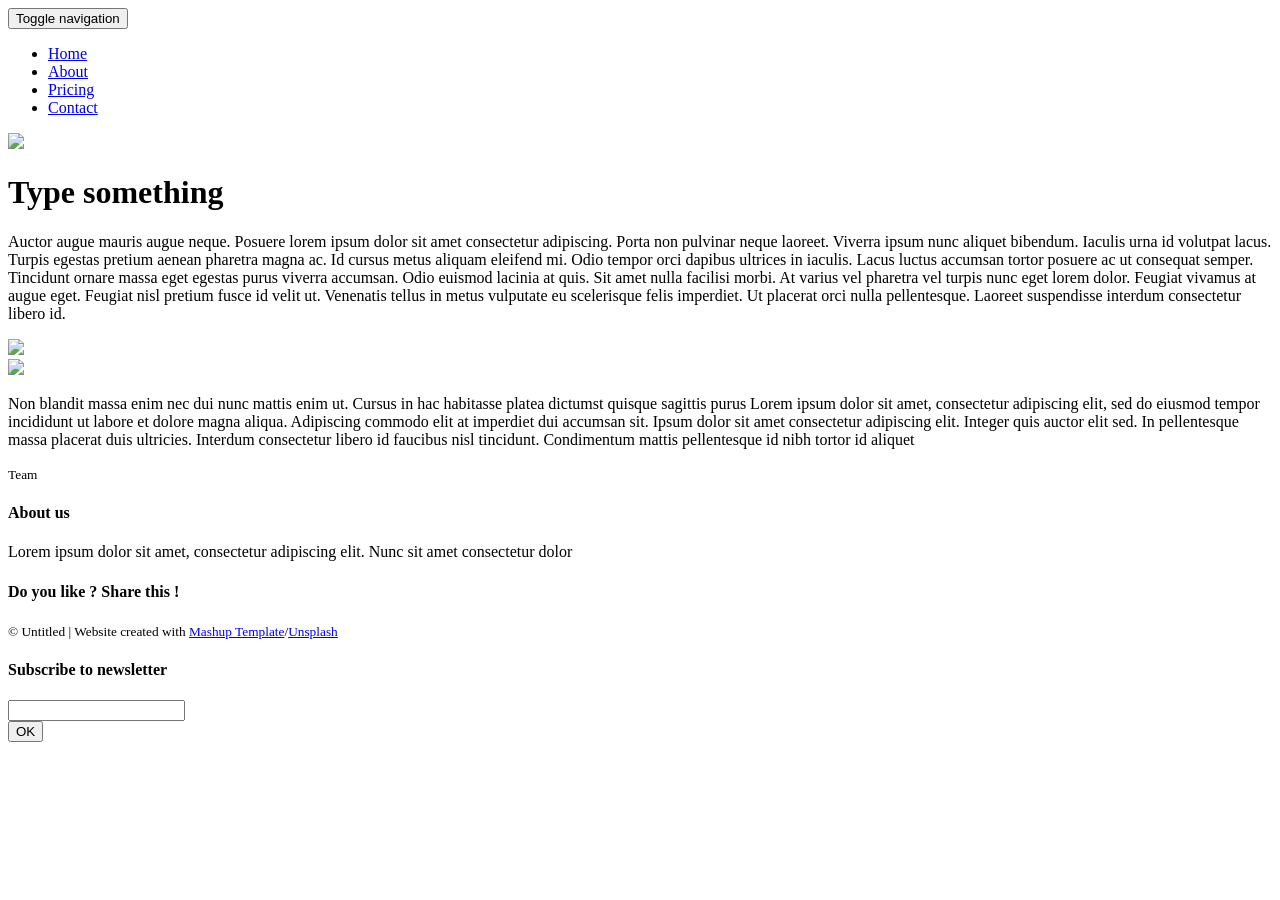
==== templates/about.html @ b899a3d8 "Initial load to Git" ====
<!DOCTYPE html>
<html lang="en">

<head>
  <meta charset="UTF-8">
  <meta content="IE=edge" http-equiv="X-UA-Compatible">
  <meta content="width=device-width,initial-scale=1" name="viewport">
  <meta content="description" name="description">
  <meta name="google" content="notranslate" />
  <meta content="Mashup templates have been developped by Orson.io team" name="author">

  <!-- Disable tap highlight on IE -->
  <meta name="msapplication-tap-highlight" content="no">
  
  <link href="./static/assets/apple-touch-icon.png" rel="apple-touch-icon">
  <link href="./static/assets/favicon.ico" rel="icon">

 

  <title>Title page</title>  

<link href="./static/main.a3f694c0.css" rel="stylesheet"></head>

<body>

 <!-- Add your content of header -->
<header>
  <nav class="navbar  navbar-fixed-top navbar-default">
    <div class="container">
      <div class="navbar-header">
        <button type="button" class="navbar-toggle uarr collapsed" data-toggle="collapse" data-target="#navbar-collapse-uarr">
          <span class="sr-only">Toggle navigation</span>
          <span class="icon-bar"></span>
          <span class="icon-bar"></span>
          <span class="icon-bar"></span>
        </button>
        <a class="navbar-brand" href="./index.html" title="">
          <img src="./static/assets/images/mashuptemplate.svg" class="navbar-logo-img" alt="">
        </a>
      </div>

      <div class="collapse navbar-collapse" id="navbar-collapse-uarr">
        <ul class="nav navbar-nav navbar-right">
          <li><a href="./" title="" class="active">Home</a></li>
          <li><a href="./about.html" title=""> About</a></li>
          <li><a href="./pricing.html" title=""> Pricing </a></li>
          <li><a href="./contact.html" title="">Contact</a></li>
          <!--<li><a href="./components.html" title="">Components</a></li>-->
          <!--<li>
            <p>
              <a href="./download.html" class="btn btn-primary navbar-btn" title="">Download</a>
            </p>
          </li>-->
          
        </ul>
      </div>
    </div>
  </nav>
</header>




<div class="">
    <div class="container">
        <div class="row">

            <div class="col-xs-12">
               <img class="img-responsive" src="./static/assets/images/img-01.jpg">
            </div>
        </div>
    </div>
</div>

<div class="section-container">
    <div class="container">
        <div class="row">
               <div class="col-xs-12 col-md-8 col-md-offset-2">
                    <div class="text-center">
                    <h1>Type something</h1>
                     </div>   
                        <p class="section-container-spacer">Auctor augue mauris augue neque. Posuere lorem ipsum dolor sit amet consectetur adipiscing. Porta
                            non pulvinar neque laoreet. Viverra ipsum nunc aliquet bibendum. Iaculis urna id volutpat lacus.
                            Turpis egestas pretium aenean pharetra magna ac. Id cursus metus aliquam eleifend mi. Odio tempor
                            orci dapibus ultrices in iaculis. Lacus luctus accumsan tortor posuere ac ut consequat semper.
                            Tincidunt ornare massa eget egestas purus viverra accumsan. Odio euismod lacinia at quis. Sit
                            amet nulla facilisi morbi. At varius vel pharetra vel turpis nunc eget lorem dolor. Feugiat vivamus
                            at augue eget. Feugiat nisl pretium fusce id velit ut. Venenatis tellus in metus vulputate eu
                            scelerisque felis imperdiet. Ut placerat orci nulla pellentesque. Laoreet suspendisse interdum
                            consectetur libero id.
                        </p>

                    <div class="row section-container-spacer">
                        <div class="col-md-6">
                            <img class="img-responsive" src="./static/assets/images/img-03.jpg">
                        </div>
                        <div class="col-md-6">
                            <img class="img-responsive" src="./static/assets/images/img-02.jpg">
                        </div>
                    </div>

               </div>
               
                <div class="col-xs-12 col-md-8 col-md-offset-2">
              
                        <p>
                            Non blandit massa enim nec dui nunc mattis enim ut. Cursus in hac habitasse platea dictumst quisque sagittis
                            purus Lorem ipsum dolor sit amet, consectetur adipiscing elit, sed do eiusmod tempor incididunt
                            ut labore et dolore magna aliqua. Adipiscing commodo elit at imperdiet dui accumsan sit. Ipsum
                            dolor sit amet consectetur adipiscing elit. Integer quis auctor elit sed. In pellentesque massa
                            placerat duis ultricies. Interdum consectetur libero id faucibus nisl tincidunt. Condimentum
                            mattis pellentesque id nibh tortor id aliquet</p>
                            <small class="signature pull-right">Team</small>
                </div>
            </div>




        </div>

    </div>



</div>







<footer>
    <div class="section-container footer-container">
        <div class="container">
            <div class="row">
                    <div class="col-md-4">
                        <h4>About us</h4>
                        <p>Lorem ipsum dolor sit amet, consectetur adipiscing elit. Nunc sit amet consectetur dolor</p>
                    </div>

                    <div class="col-md-4">
                        <h4>Do you like ? Share this !</h4>
                        <p>
                            <a href="https://facebook.com/" class="social-round-icon white-round-icon fa-icon" title="">
                            <i class="fa fa-facebook" aria-hidden="true"></i>
                          </a>
                          <a href="https://twitter.com/" class="social-round-icon white-round-icon fa-icon" title="">
                            <i class="fa fa-twitter" aria-hidden="true"></i>
                          </a>
                          <a href="https://www.linkedin.com/" class="social-round-icon white-round-icon fa-icon" title="">
                            <i class="fa fa-linkedin" aria-hidden="true"></i>
                          </a>
                        </p>
                        <p><small>© Untitled | Website created with <a href="http://www.mashup-template.com/" class="link-like-text" title="Create website with free html template">Mashup Template</a>/<a href="http://www.unsplash.com/" class="link-like-text" title="Beautiful Free Images">Unsplash</a></small></p>    
                    </div>

                    <div class="col-md-4">
                        <h4>Subscribe to newsletter</h4>
                        
                        <div class="form-group">
                            <div class="input-group">
                                <input type="text" class="form-control footer-input-text">
                                <div class="input-group-btn">
                                    <button type="button" class="btn btn-primary btn-newsletter ">OK</button>
                                </div>
                            </div>
                        </div>


                    </div>
            </div>
        </div>
    </div>
</footer>

<script>
  document.addEventListener("DOMContentLoaded", function (event) {
    navActivePage();
  });
</script>

<!-- Google Analytics: change UA-XXXXX-X to be your site's ID 

<script>
  (function (i, s, o, g, r, a, m) {
    i['GoogleAnalyticsObject'] = r; i[r] = i[r] || function () {
      (i[r].q = i[r].q || []).push(arguments)
    }, i[r].l = 1 * new Date(); a = s.createElement(o),
      m = s.getElementsByTagName(o)[0]; a.async = 1; a.src = g; m.parentNode.insertBefore(a, m)
  })(window, document, 'script', '//www.google-analytics.com/analytics.js', 'ga');
  ga('create', 'UA-XXXXX-X', 'auto');
  ga('send', 'pageview');
</script>

--> 
<script type="text/javascript" src="./static/main.41beeca9.js"></script></body>

</html>
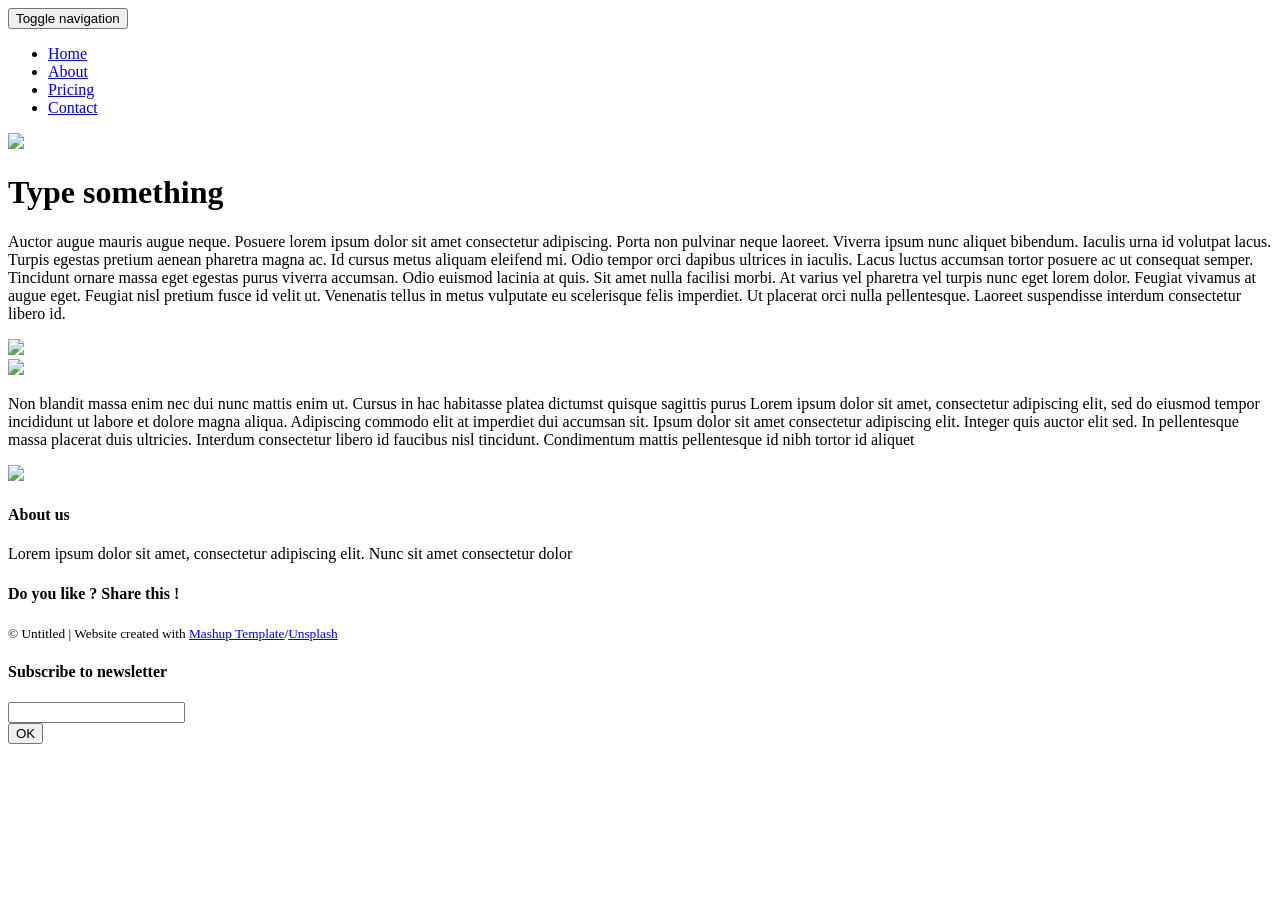
==== commit c1f5875c: "signature image attached" ====
--- a/templates/about.html
+++ b/templates/about.html
@@ -110,7 +110,7 @@
                             dolor sit amet consectetur adipiscing elit. Integer quis auctor elit sed. In pellentesque massa
                             placerat duis ultricies. Interdum consectetur libero id faucibus nisl tincidunt. Condimentum
                             mattis pellentesque id nibh tortor id aliquet</p>
-                            <small class="signature pull-right">Team</small>
+                            <small class="signature pull-right"><img src="./static/assets/images/signature.jpg"></small>
                 </div>
             </div>
 
@@ -142,14 +142,14 @@
 
                     <div class="col-md-4">
                         <h4>Do you like ? Share this !</h4>
-                        <p>
-                            <a href="https://facebook.com/" class="social-round-icon white-round-icon fa-icon" title="">
+                          <p>
+                            <a href="https://www.facebook.com/andrew.bedwell" class="social-round-icon white-round-icon fa-icon" title="">
                             <i class="fa fa-facebook" aria-hidden="true"></i>
                           </a>
                           <a href="https://twitter.com/" class="social-round-icon white-round-icon fa-icon" title="">
                             <i class="fa fa-twitter" aria-hidden="true"></i>
                           </a>
-                          <a href="https://www.linkedin.com/" class="social-round-icon white-round-icon fa-icon" title="">
+                          <a href="https://www.linkedin.com/in/andrew-bedwell-92936b54/" class="social-round-icon white-round-icon fa-icon" title="">
                             <i class="fa fa-linkedin" aria-hidden="true"></i>
                           </a>
                         </p>
